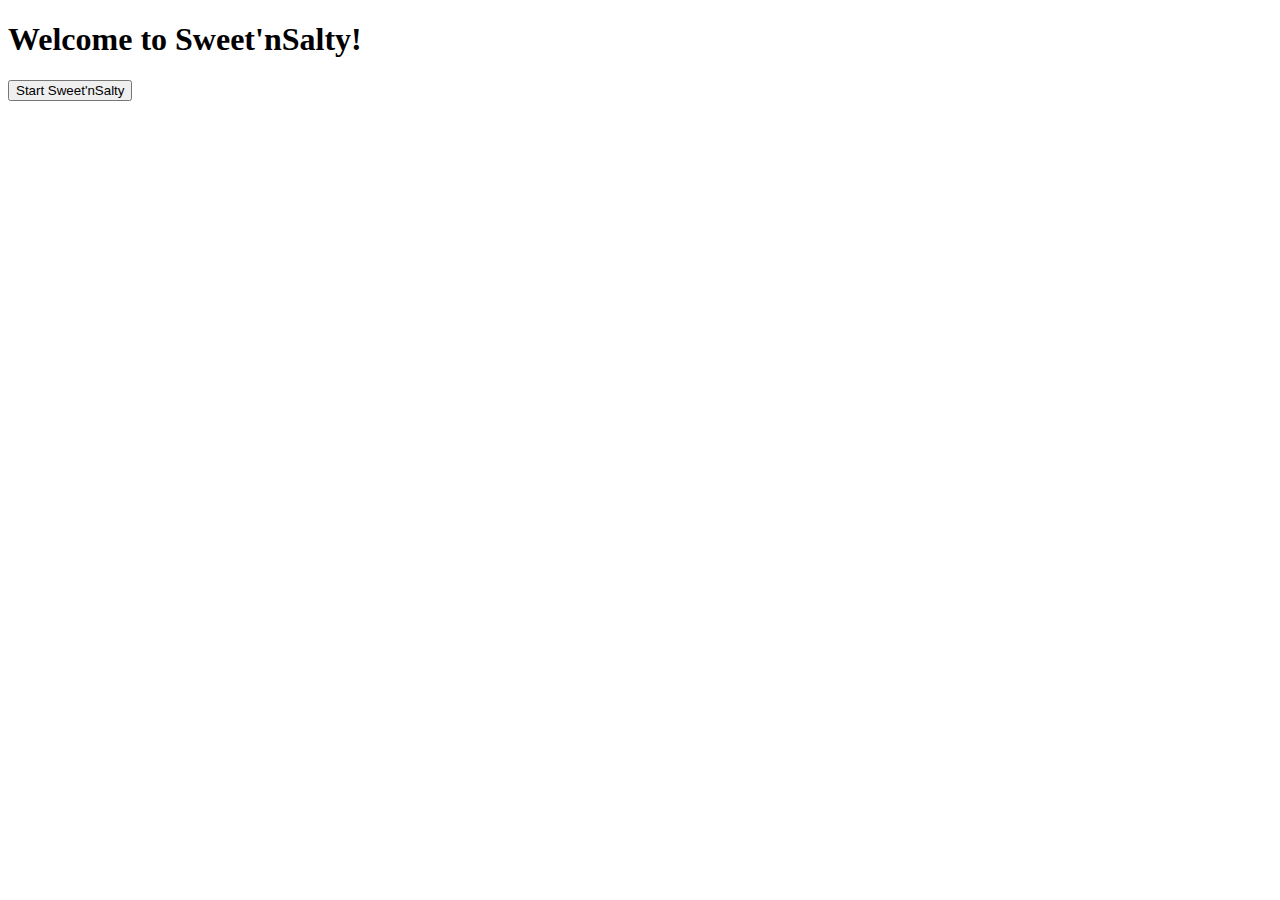
==== SweetnSaltyJsInteractive/SweetnSaltyInteractive.html @ 2200852b "Started SweetnSaltyInteractive assignment" ====
<!DOCTYPE html>
<html lang="en">
<head>
    <meta charset="UTF-8">
    <meta http-equiv="X-UA-Compatible" content="IE=edge">
    <meta name="viewport" content="width=device-width, initial-scale=1.0">
    <title>SweetnSalty</title>
    <style>
        .sweetNSaltyClass {
            background-color: green;
            color: white;
        }
    </style>
</head>
<body>
    
    <script src="SweetnSaltyInteractive.js"></script>
</body>
</html>
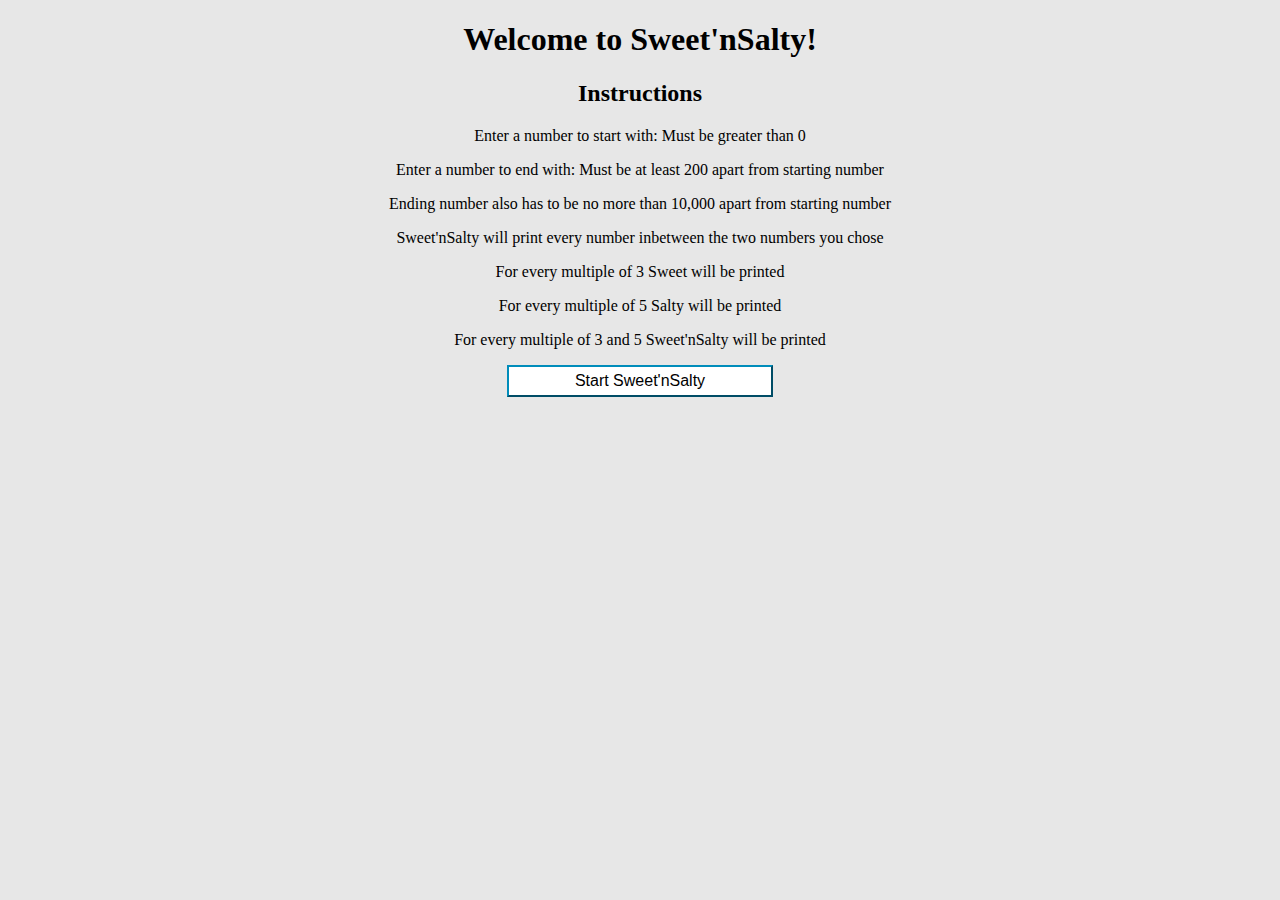
==== commit c2a0bd96: "Finished sweet'nSaltyInteractive" ====
--- a/SweetnSaltyJsInteractive/SweetnSaltyInteractive.html
+++ b/SweetnSaltyJsInteractive/SweetnSaltyInteractive.html
@@ -7,9 +7,40 @@
     <title>SweetnSalty</title>
     <style>
         .sweetNSaltyClass {
-            background-color: green;
+            background-color: #4CAF50;
             color: white;
         }
+
+        .errorClass {
+            color: red;
+        }
+        
+        input {
+            text-align: center;
+            width: 20%;
+            font-size: 16px;
+        }
+
+        button {
+            width: 21%;
+            padding: 5px 0px;
+            background-color: white;
+            border-color: #008CBA;
+            text-align: center;
+            font-size: 16px;
+            transition-duration: 0.4s;
+        }
+
+        button:hover {
+            background-color: #008CBA;
+            color: white;
+        }
+        
+        body {
+            text-align: center;
+            background-color: #e7e7e7;
+        }
+
     </style>
 </head>
 <body>
